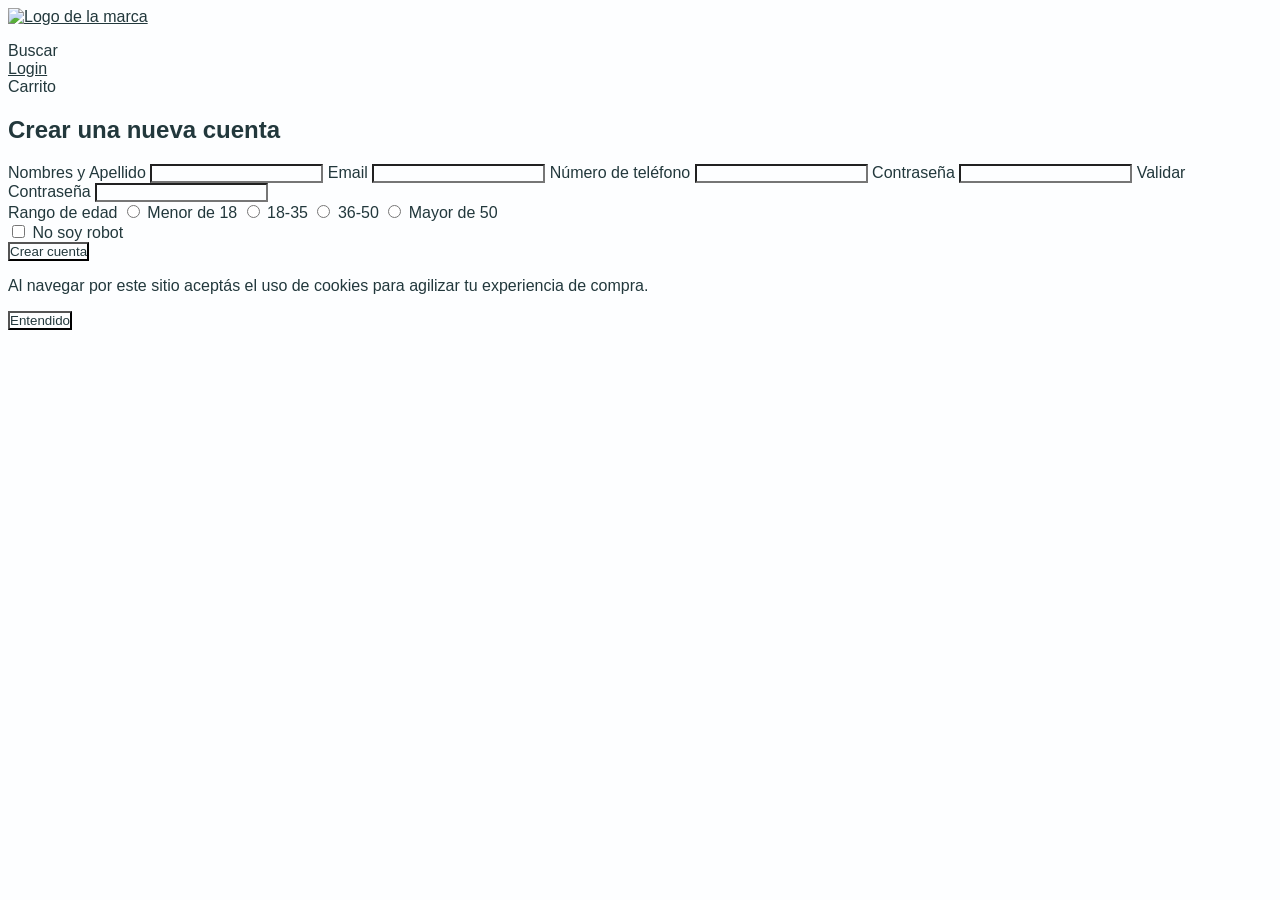
==== pages/crearcuenta.html @ 7defd401 "commit con la 1 entrega y el nav en bootstrap" ====
<!DOCTYPE html>
<html lang="en">
<head>
  <meta charset="UTF-8">
  <meta name="viewport" content="width=device-width, initial-scale=1.0">
  <link rel="stylesheet" href="../css/styles.css">
  <title>Crear Cuenta</title>
</head>
<body>
  <header>
    <a href="../index.html">
      <img src="../img/violeta12.png" alt="Logo de la marca">
    </a>
    <nav>
      <ul>
        <li>Buscar</li>
        <li><a href="./login.html">Login</a></li>
        <li>Carrito</li>
      </ul>
    </nav>
  </header>

  <main>
    <h2>Crear una nueva cuenta</h2>
    <form action="#" method="post">
      <label for="name">Nombres y Apellido</label>
      <input type="text" id="name" name="name" required>

      <label for="email">Email</label>
      <input type="email" id="email" name="email" required>

      <label for="telefono">Número de teléfono</label>
      <input type="telefono" id="telefono" name="telefono" required>

      <label for="password">Contraseña</label>
      <input type="password" id="password" name="password" required>
      
      <label for="password">Validar Contraseña</label>
      <input type="password" id="password" name="password" required>
      <br>
      <label for="rangoedad">Rango de edad</label>
      <input type="radio" id="rangoedad" name="rangoedad" value="menor"> Menor de 18
      <input type="radio" id="rangoedad" name="rangoedad" value="18-35"> 18-35
      <input type="radio" id="rangoedad" name="rangoedad" value="36-50"> 36-50
      <input type="radio" id="rangoedad" name="rangoedad" value="mayor"> Mayor de 50  
      <br>
      <input type="checkbox"  id="robot" name="robot" required>
      <label for="robot">No soy robot</label>
      <br>
      <button type="submit">Crear cuenta</button>
    </form>
  </main>

  <footer>
    <p>Al navegar por este sitio aceptás el uso de cookies para agilizar tu experiencia de compra.</p>
    <button>Entendido</button>
  </footer>
</html>
---- css/styles.css ----
* {
/*margin: 0;*/
padding: 0;
box-sizing: border-box;
font-family: "Outfit", sans-serif;
color: #22383c;
background-color: #fdfeff

}

.navheader {
  background-color: transparent;
} 

/* header {
  display: flex;
  justify-content: space-between;
  align-items: center;
  
}

header ul {
  list-style: none;
  display: flex;
  gap: 2rem;
  padding-right: 20px;
}


header img {
    width: 50%    ;
} */

/* .iniciarMenu{
  display: flex;
  justify-content: right;
  align-items: right; 
  color: white;
  font-size: 1.2rem;

} */

/* nav ul {
  list-style: none;
  display: flex;
  gap: 1.5rem;
  padding-right: 20px;
  background-color: transparent;

}
 */



@media (max-width: 1024px) and (min-width: 781px) {

}

@media (max-width: 780px) and (min-width: 376px) {

}

@media (min-width: 375px) {

}
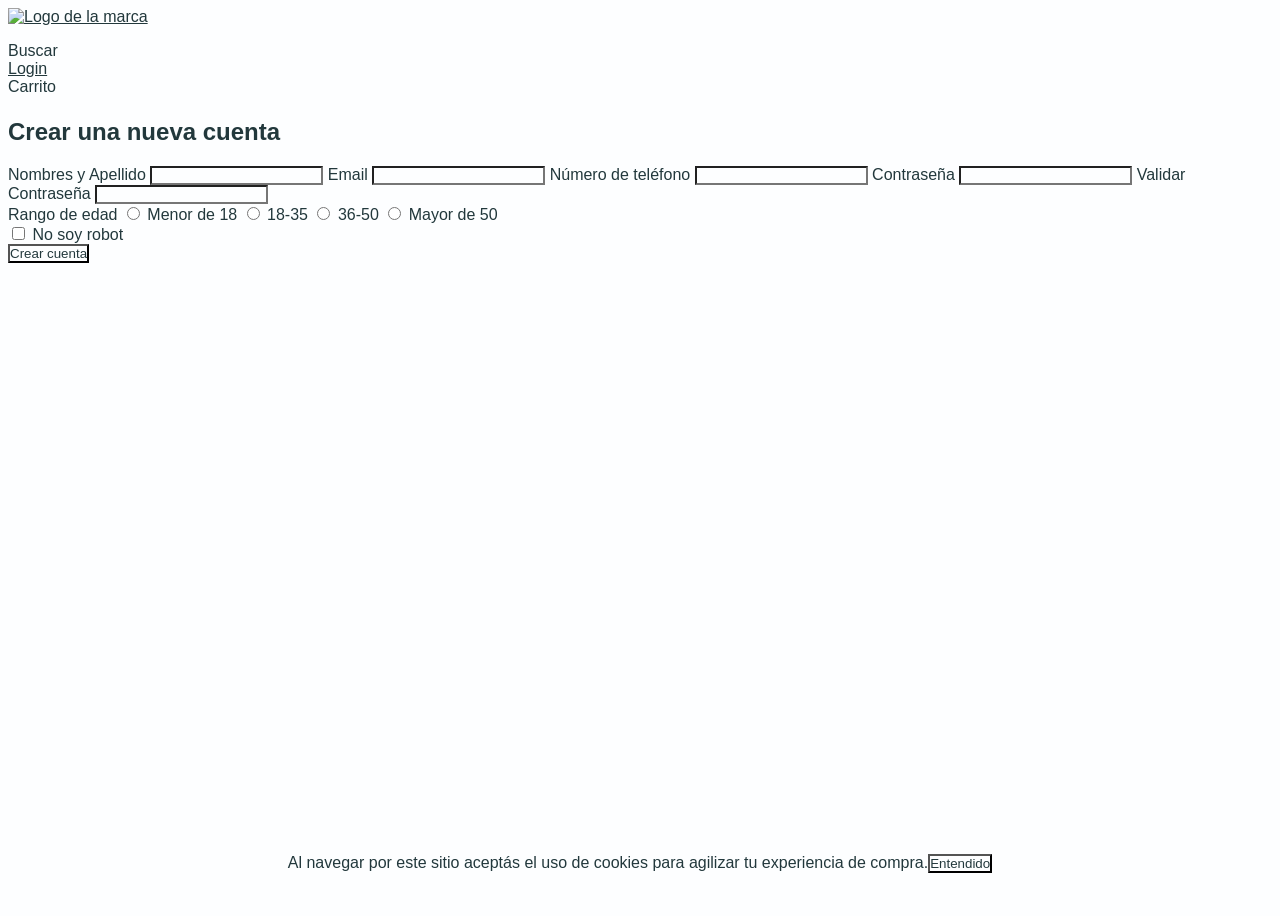
==== commit d426b5b9: "htm de guias de talles y locales + reducir tamaño imagenes" ====
--- a/pages/crearcuenta.html
+++ b/pages/crearcuenta.html
@@ -3,8 +3,9 @@
 <head>
   <meta charset="UTF-8">
   <meta name="viewport" content="width=device-width, initial-scale=1.0">
+   <meta name="description" content="Tienda de jeans para mujer. Wide leg, mom, skinny y más modelos.">
   <link rel="stylesheet" href="../css/styles.css">
-  <title>Crear Cuenta</title>
+  <title>Tienda Online</title>
 </head>
 <body>
   <header>
--- a/css/styles.css
+++ b/css/styles.css
@@ -1,65 +1,235 @@
+@charset "UTF-8";
 * {
-/*margin: 0;*/
-padding: 0;
-box-sizing: border-box;
-font-family: "Outfit", sans-serif;
-color: #22383c;
-background-color: #fdfeff
-
-}
-
-.navheader {
-  background-color: transparent;
-} 
-
-/* header {
+  padding: 0;
+  box-sizing: border-box;
+  font-family: "Outfit", sans-serif;
+  color: #22383c;
+  background-color: #fdfeff;
+}
+
+body {
+  height: 100vh;
+}
+
+header {
+  height: 10vh;
+}
+
+.logo {
+  max-width: 120px;
+  object-fit: contain;
+  /*Ajusta la imagen para que quepa completa dentro del contenedor manteniendo proporción*/
+}
+
+main {
+  height: 80vh;
+  overflow-y: auto;
+}
+
+footer {
+  height: 10vh;
   display: flex;
-  justify-content: space-between;
   align-items: center;
-  
-}
-
-header ul {
-  list-style: none;
-  display: flex;
-  gap: 2rem;
-  padding-right: 20px;
-}
-
-
-header img {
-    width: 50%    ;
-} */
-
-/* .iniciarMenu{
-  display: flex;
-  justify-content: right;
-  align-items: right; 
-  color: white;
-  font-size: 1.2rem;
-
-} */
-
-/* nav ul {
-  list-style: none;
-  display: flex;
-  gap: 1.5rem;
-  padding-right: 20px;
-  background-color: transparent;
-
-}
- */
-
-
-
-@media (max-width: 1024px) and (min-width: 781px) {
-
-}
-
-@media (max-width: 780px) and (min-width: 376px) {
-
-}
-
-@media (min-width: 375px) {
-
-}+  justify-content: center;
+}
+
+.titulo {
+  font-weight: 300;
+  letter-spacing: 1px;
+}
+
+.hero-slide {
+  width: 100%;
+  height: 80vh;
+  overflow: hidden; /*para que la imagen no sobrecalga*/
+}
+
+.hero-img {
+  width: 100%;
+  height: 100%;
+  object-fit: cover; /*recorta parte de la imagen para no deformarse*/
+  display: block;
+  object-position: center; /*ajusta la posición de la imagen para mostrar el centro*/
+}
+
+/* barras por círculos */
+.carousel-indicators [data-bs-target] {
+  width: 15px;
+  height: 15px;
+  border-radius: 50%; /* Esto crea el círculo */
+  border: none; /* Opcional: quita el borde invisible de Bootstrap */
+  margin: 0 5px; /*Espaciado entre los círculos*/
+  background-color: #fdfeff;
+}
+
+div .carousel-indicators {
+  background-color: transparent; /* Fondo transparente para el contenedor del indicador */
+}
+
+.product-img {
+  height: 400px;
+  object-fit: cover;
+  object-position: top top;
+}
+
+h4 .card-title {
+  font-size: 12px;
+}
+
+p .card-text {
+  font-size: 12px;
+}
+
+button .btn-primary {
+  font-size: 15px;
+}
+
+/*latido*/
+@keyframes pulse {
+  0% {
+    transform: scale(1);
+  }
+  50% {
+    transform: scale(1.1);
+  }
+  100% {
+    transform: scale(1);
+  }
+}
+.btn-pulse {
+  width: 60%;
+  height: 25%;
+  font-size: 12px;
+  align-self: center;
+  background: rgb(33, 33, 202);
+  color: #fdfeff;
+  padding: 12px 25px;
+  border: none;
+  border-radius: 50px;
+  animation: pulse 1.5s infinite;
+}
+
+.grid {
+  display: grid;
+  height: 80vh;
+  grid-template-columns: 1fr 1fr 2fr;
+  margin: 0px 20px;
+}
+.grid .columnLeft {
+  grid-column: 1;
+  display: grid;
+  grid-template-rows: 1fr 1fr;
+  justify-content: center;
+  padding: 0px 10px;
+  gap: 10px;
+}
+.grid .columnLeft .fileLeft1 {
+  grid-area: 1/1/1/1;
+  padding: 0px;
+}
+.grid .columnLeft .fileLeft1 .imagenPocket {
+  width: 300px;
+  height: 260px;
+  object-fit: cover;
+  object-position: bottom;
+}
+.grid .columnLeft .fileLeft1 .imagenPocket:hover {
+  filter: brightness(70%);
+}
+.grid .columnLeft .fileLeft2 {
+  grid-area: 2/1/2/1;
+  padding: 0px;
+}
+.grid .columnLeft .fileLeft2 .imagenPocket {
+  width: 300px;
+  height: 260px;
+  object-fit: cover;
+}
+.grid .columnLeft .fileLeft2 .imagenPocket:hover {
+  filter: brightness(70%);
+}
+.grid .columnMedium {
+  grid-column: 2;
+}
+.grid .columnMedium .product-img {
+  height: 550px;
+  object-fit: cover;
+  object-position: top top;
+}
+.grid .columnMedium .product-img:hover {
+  filter: brightness(70%);
+}
+.grid .columnRight {
+  grid-column: 3;
+  height: 100%;
+  text-align: start;
+  padding: 10px 10px;
+}
+
+.descripcion {
+  max-width: 700px;
+  margin: auto;
+}
+
+.tabla-talles th,
+.tabla-talles td {
+  text-align: center;
+  padding: 5px;
+}
+
+.medida-img {
+  max-width: 120px;
+}
+
+.seccion-medidas {
+  margin-top: 30px;
+}
+
+.card-sucursal {
+  transition: transform 0.2s, box-shadow 0.2s;
+}
+
+.card-sucursal:hover {
+  transform: translateY(-5px);
+  box-shadow: 0 10px 25px rgba(0, 0, 0, 0.15);
+}
+
+@media (max-width: 780px) {
+  .hero-slide {
+    height: 80vh;
+  }
+  footer {
+    font-size: 12px;
+  }
+  .grid {
+    grid-template-columns: 1fr 1fr;
+  }
+  .grid .columnLeft {
+    grid-column: 1;
+  }
+  .grid .columnMedium {
+    grid-column: 2;
+  }
+  .grid .columnRight {
+    grid-column: 1/span 2;
+  }
+}
+@media (max-width: 400px) {
+  .icon-derecha {
+    display: none;
+  }
+  .grid {
+    grid-template-columns: 1fr;
+  }
+  .grid .columnLeft {
+    display: none;
+  }
+  .grid .columnMedium {
+    grid-column: 1;
+  }
+  .grid .columnRight {
+    grid-column: 1;
+  }
+}
+
+/*# sourceMappingURL=styles.css.map */
